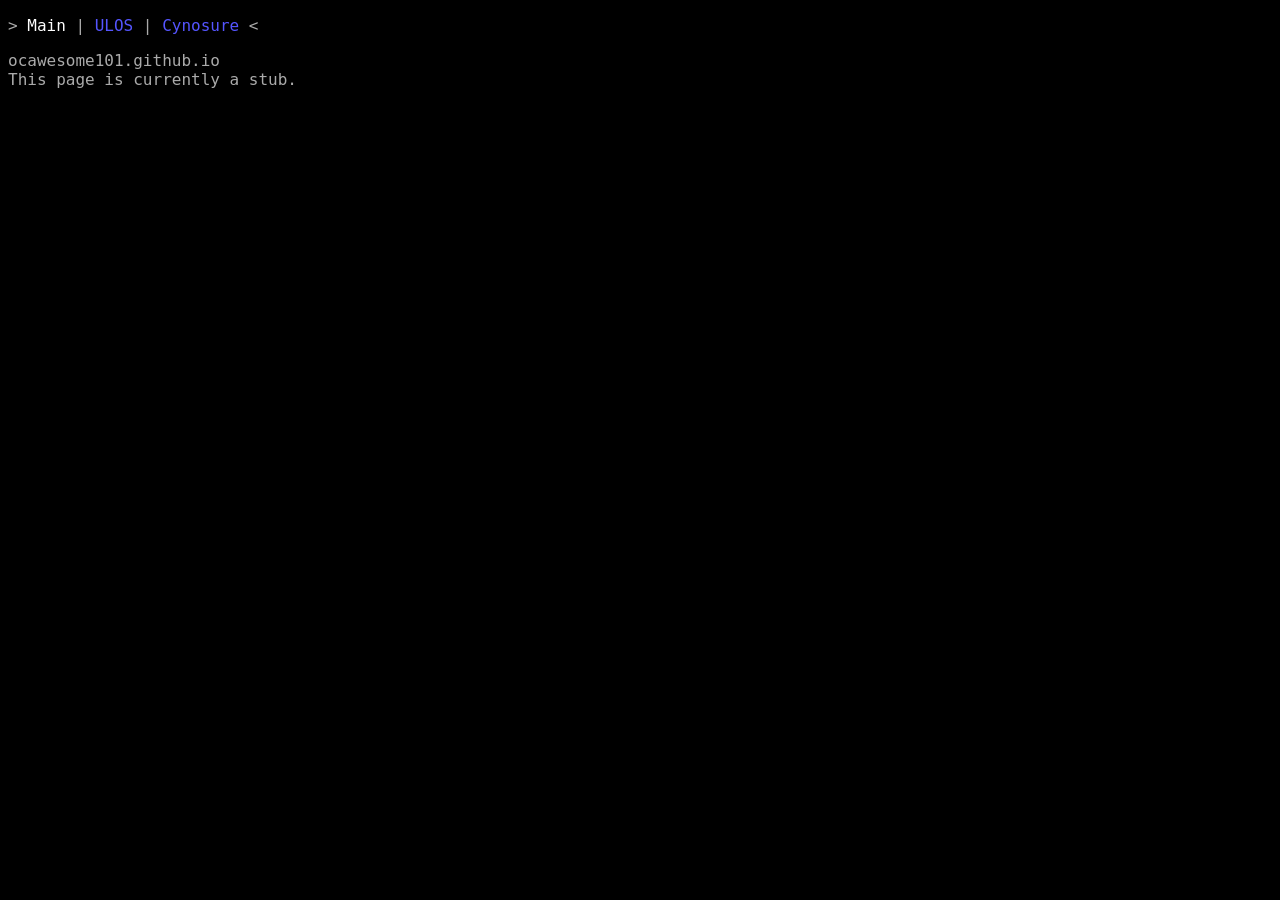
==== index.html @ de7edc58 "redo" ====
<!DOCTYPE html>

<link rel="stylesheet" href="style.css">

<html>
  <title>Main</title>
  <body><p>&gt; <span class='brightwhite'>Main</span> | <a href='./ulos'>ULOS</a> | <a href='./ulos/cynosure'>Cynosure</a> &lt;</p>
<p><span class='brighwhite'>ocawesome101.github.io</span><br>This page is currently a stub.</p>
  </body>
</html>
---- style.css ----
@font-face {
  font-family: "unscii";
  src: url("unscii-16.ttf") format("ttf") url("unscii-16.woff") format("woff");
}
h1 {
  color: #fff
}
a {
  color: #5555ff;
  text-decoration: none
}
body {
  font-family: "unscii",monospace;
  background-color: #000;
  color: #aaa;
}

/* the 16 VT100 colors */
.red { color: #a00 }
.green { color: #0a0 }
.brown { color: #a50 }
.blue { color: #00a }
.purple { color: #a0a }
.cyan { color: #0aa }
.white { color: #aaa}

.darkgray { color: #555 }
.brightred { color: #f55 }
.brightgreen { color: #5f5 }
.yellow { color: #ff5 }
.brightblue { color: #55f }
.magenta { color: #f5f }
.brightcyan { color: #5ff }
.brightwhite { color: #fff }

.code { background: #333; color: #fff }

.blink {
  animation: blink 1s infinite
}

@keyframes blink {
  0% { background: #fff }
  49% { background: #fff }
  50% { background: #333 }
  99% { background: #333 }
  100% { background: #fff }
}
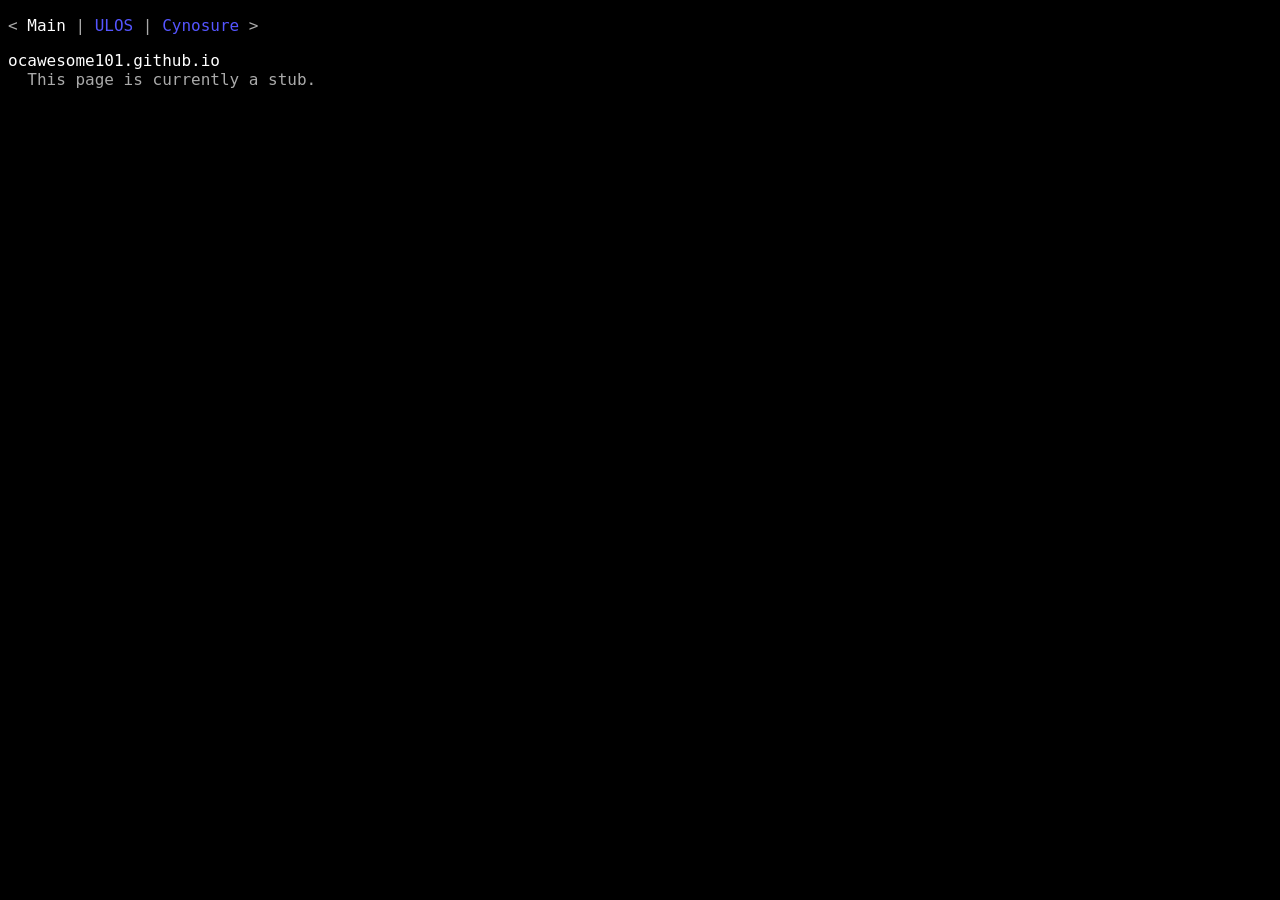
==== commit 73ba7ee0: "fix formatting" ====
--- a/index.html
+++ b/index.html
@@ -4,7 +4,7 @@
 
 <html>
   <title>Main</title>
-  <body><p>&gt; <span class='brightwhite'>Main</span> | <a href='./ulos'>ULOS</a> | <a href='./ulos/cynosure'>Cynosure</a> &lt;</p>
-<p><span class='brighwhite'>ocawesome101.github.io</span><br>This page is currently a stub.</p>
+  <body><p>&lt; <span class='brightwhite'>Main</span> | <a href='./ulos'>ULOS</a> | <a href='./ulos/cynosure'>Cynosure</a> &gt;</p>
+<p><span class='brightwhite'>ocawesome101.github.io</span><br>&nbsp;&nbsp;This page is currently a stub.</p>
   </body>
 </html>
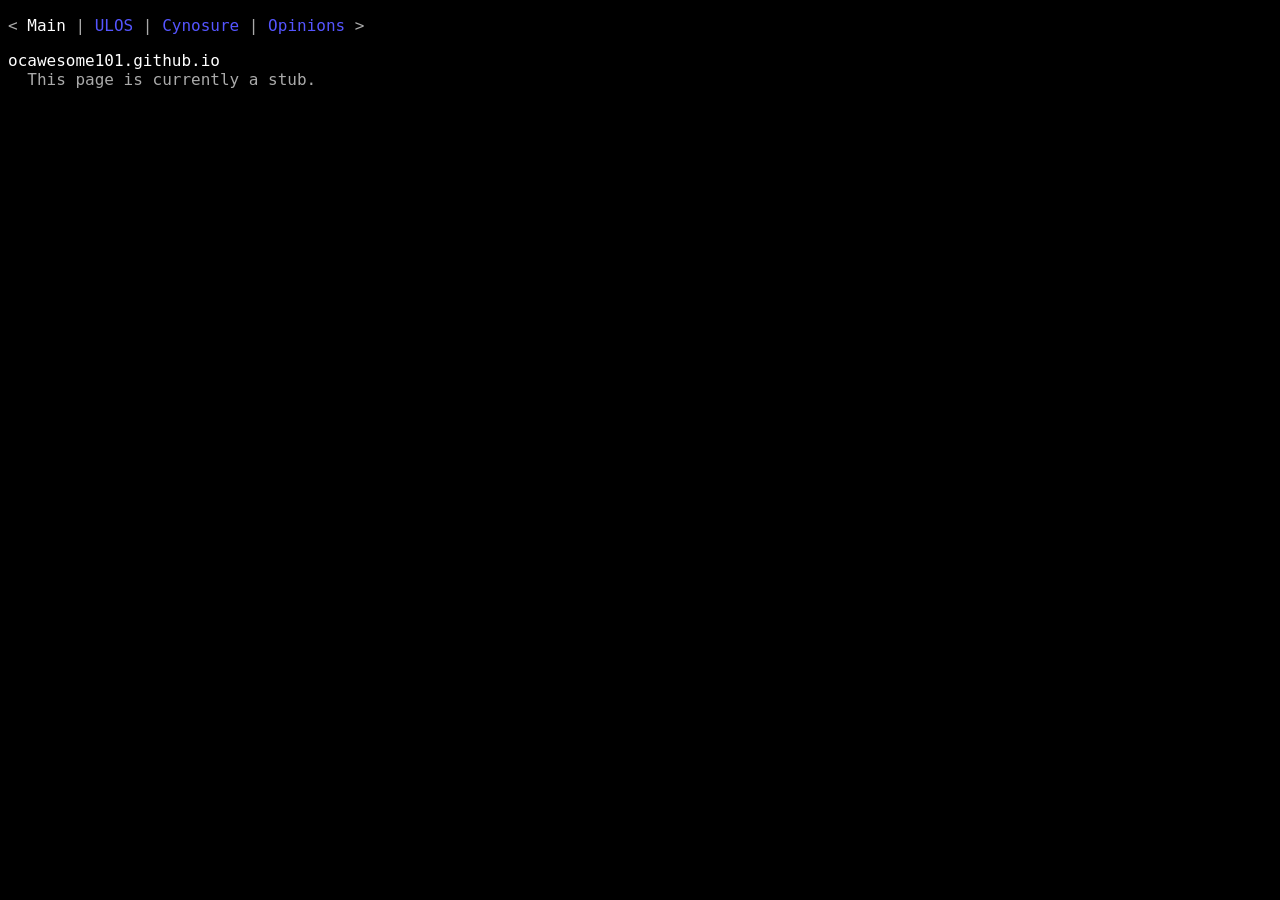
==== commit fd645168: "add some political opinions" ====
--- a/index.html
+++ b/index.html
@@ -3,8 +3,8 @@
 <link rel="stylesheet" href="style.css">
 
 <html>
-  <title>Main</title>
-  <body><p>&lt; <span class='brightwhite'>Main</span> | <a href='./ulos'>ULOS</a> | <a href='./ulos/cynosure'>Cynosure</a> &gt;</p>
+  <title>Index</title>
+  <body><p>&lt; <span class='brightwhite'>Main</span> | <a href='./ulos'>ULOS</a> | <a href='./ulos/cynosure'>Cynosure</a> | <a href='./opinions.html'>Opinions</a> &gt;</p>
 <p><span class='brightwhite'>ocawesome101.github.io</span><br>&nbsp;&nbsp;This page is currently a stub.</p>
   </body>
 </html>
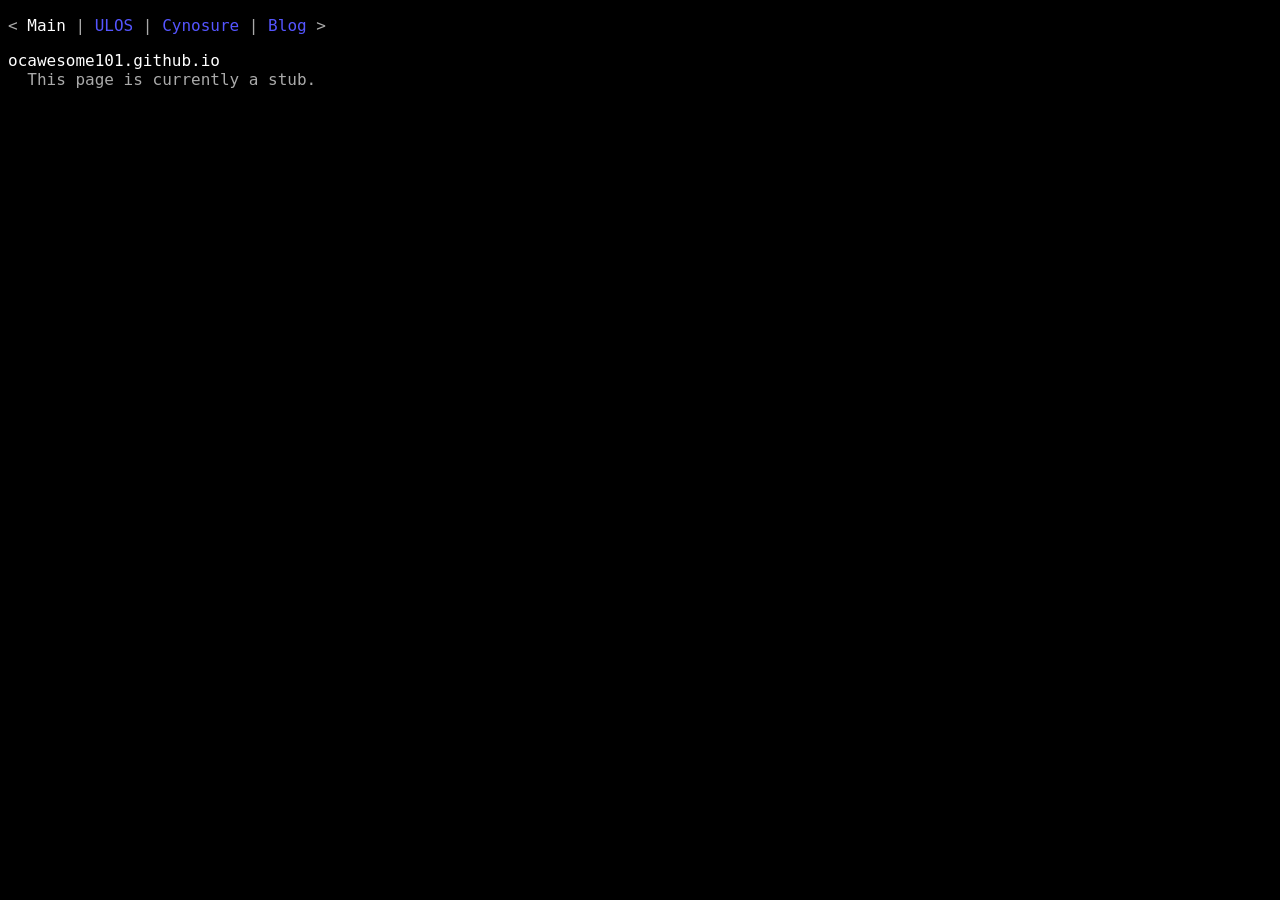
==== commit 9172a021: "move opinions -> blog" ====
--- a/index.html
+++ b/index.html
@@ -4,7 +4,7 @@
 
 <html>
   <title>Index</title>
-  <body><p>&lt; <span class='brightwhite'>Main</span> | <a href='./ulos'>ULOS</a> | <a href='./ulos/cynosure'>Cynosure</a> | <a href='./opinions.html'>Opinions</a> &gt;</p>
+  <body><p>&lt; <span class='brightwhite'>Main</span> | <a href='./ulos'>ULOS</a> | <a href='./ulos/cynosure'>Cynosure</a> | <a href='./blog.html'>Blog</a> &gt;</p>
 <p><span class='brightwhite'>ocawesome101.github.io</span><br>&nbsp;&nbsp;This page is currently a stub.</p>
   </body>
 </html>
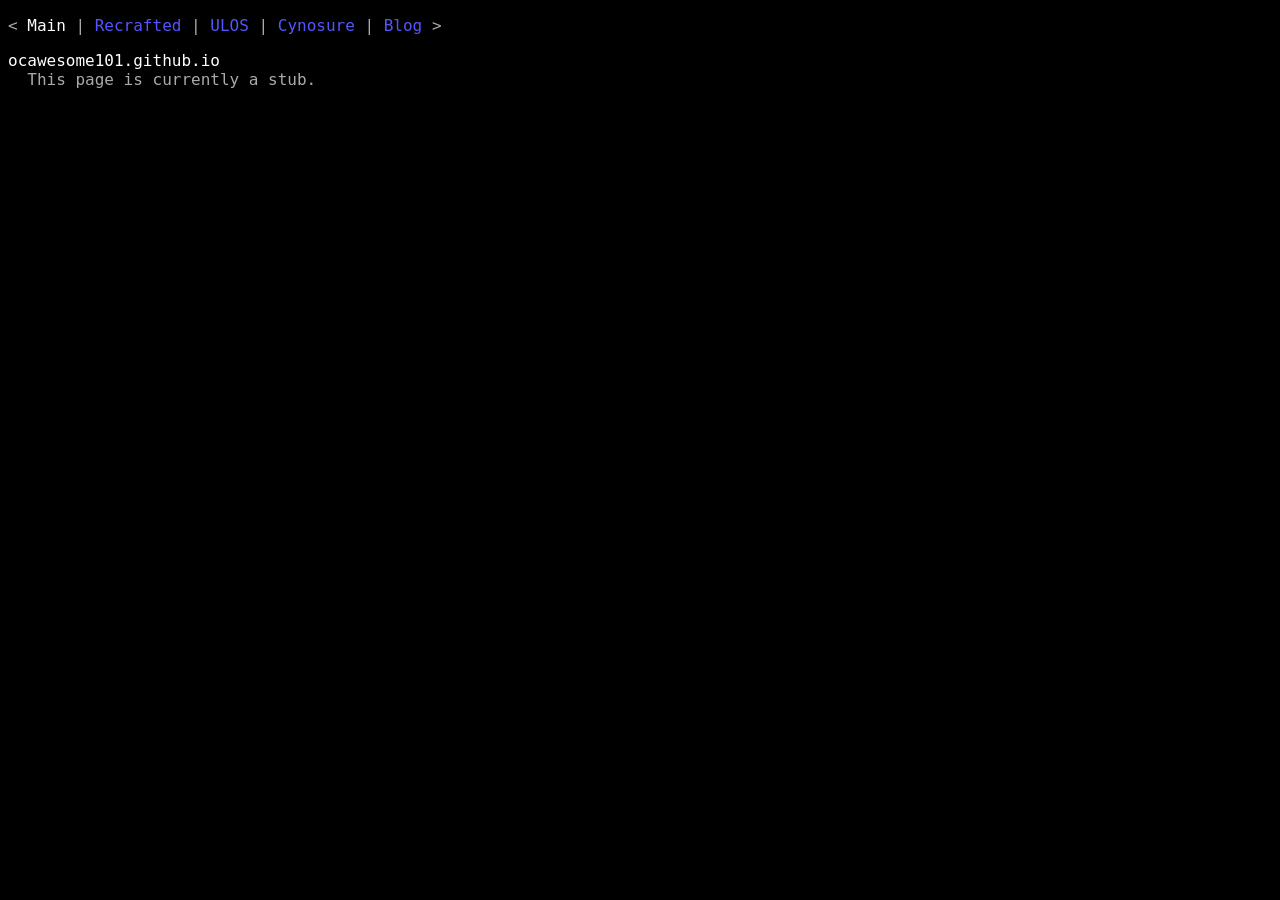
==== commit 20ce3056: "update index for Recrafted" ====
--- a/index.html
+++ b/index.html
@@ -4,7 +4,7 @@
 
 <html>
   <title>Index</title>
-  <body><p>&lt; <span class='brightwhite'>Main</span> | <a href='./ulos'>ULOS</a> | <a href='./ulos/cynosure'>Cynosure</a> | <a href='./blog.html'>Blog</a> &gt;</p>
+  <body><p>&lt; <span class='brightwhite'>Main</span> | <a href='https://ocawesome101.github.io/recrafted'>Recrafted</a> | <a href='./ulos'>ULOS</a> | <a href='./ulos/cynosure'>Cynosure</a> | <a href='./blog.html'>Blog</a> &gt;</p>
 <p><span class='brightwhite'>ocawesome101.github.io</span><br>&nbsp;&nbsp;This page is currently a stub.</p>
   </body>
 </html>
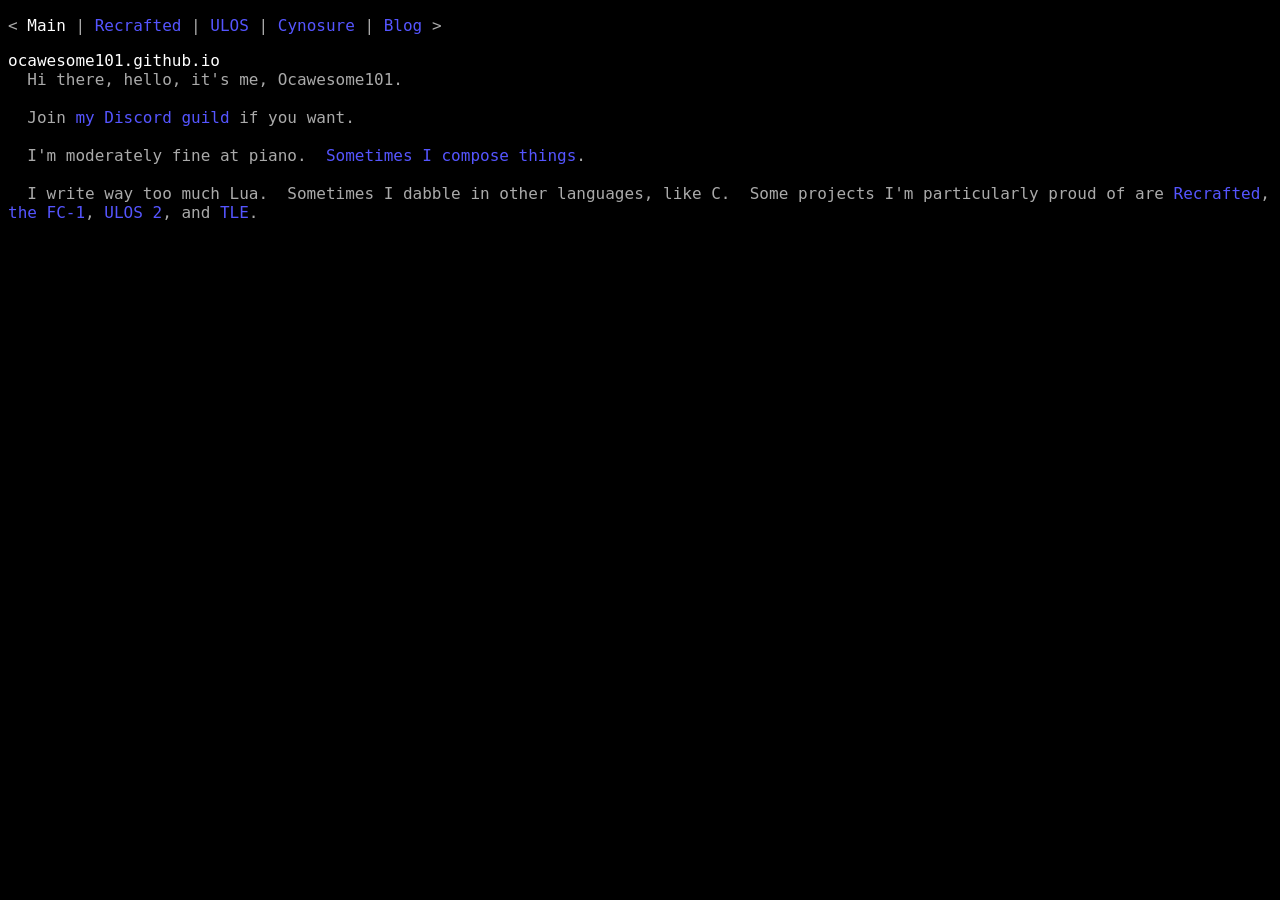
==== commit 313d0c68: "update index" ====
--- a/index.html
+++ b/index.html
@@ -5,6 +5,6 @@
 <html>
   <title>Index</title>
   <body><p>&lt; <span class='brightwhite'>Main</span> | <a href='https://ocawesome101.github.io/recrafted'>Recrafted</a> | <a href='./ulos'>ULOS</a> | <a href='./ulos/cynosure'>Cynosure</a> | <a href='./blog.html'>Blog</a> &gt;</p>
-<p><span class='brightwhite'>ocawesome101.github.io</span><br>&nbsp;&nbsp;This page is currently a stub.</p>
+<p><span class='brightwhite'>ocawesome101.github.io</span><br>&nbsp;&nbsp;Hi there, hello, it's me, Ocawesome101.<br><br>&nbsp;&nbsp;Join <a href='https://discord.gg/fMBMqTGGXB'>my Discord guild</a> if you want.<br><br>&nbsp;&nbsp;I'm moderately fine at piano.&nbsp;&nbsp;<a href='https://www.youtube.com/watch?v=i2fW_Gae4kQ'>Sometimes I compose things</a>.<br><br>&nbsp;&nbsp;I write way too much Lua.&nbsp;&nbsp;Sometimes I dabble in other languages, like C.&nbsp;&nbsp;Some projects I'm particularly proud of are <a href='https://ocawesome101.github.io/recrafted'>Recrafted</a>, <a href='https://github.com/Ocawesome101/cpu-related-things/tree/master/fc1'>the FC-1</a>, <a href='https://github.com/oc-ulos'>ULOS 2</a>, and <a href='https://github.com/ocawesome101/tle'>TLE</a>.</p>
   </body>
 </html>
